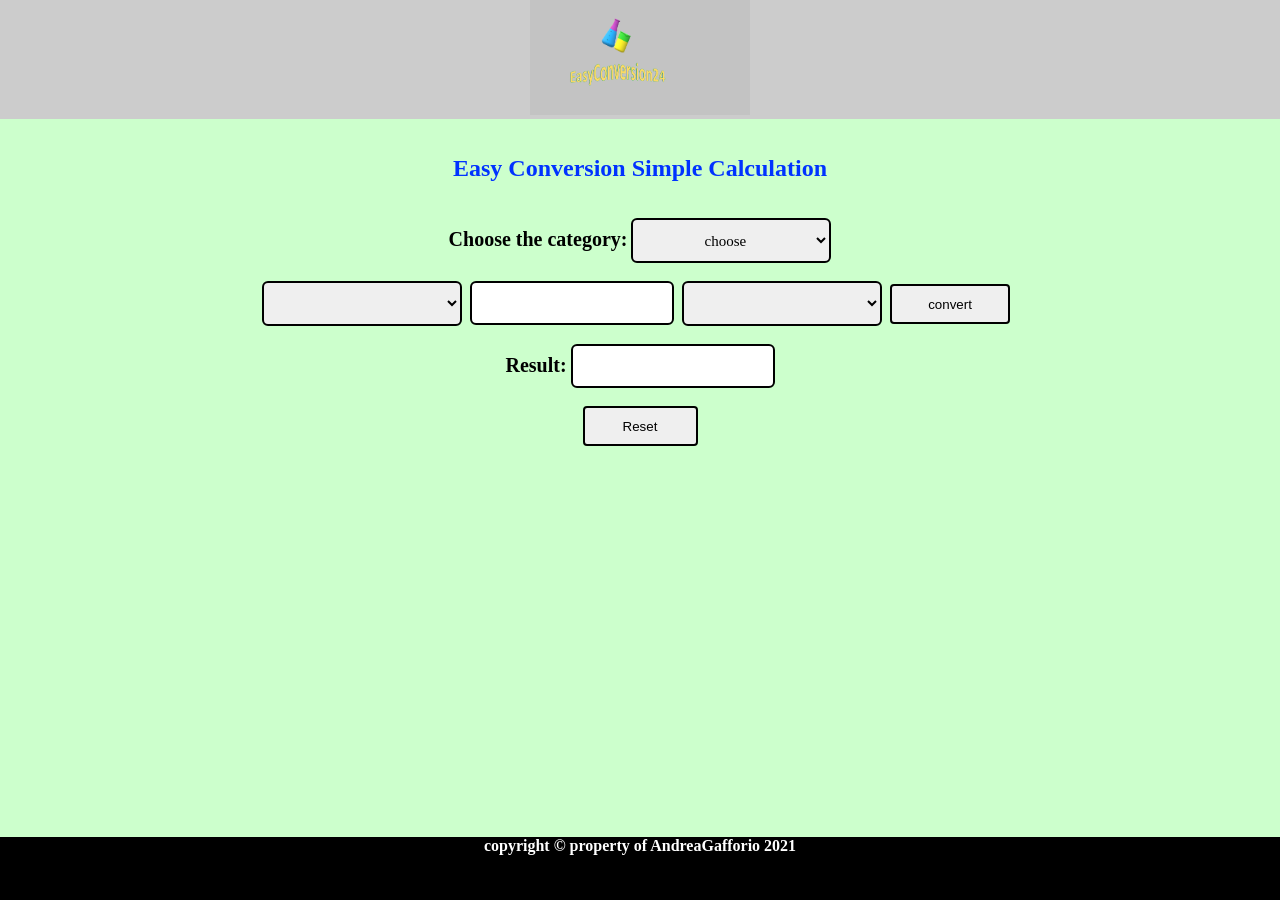
==== index.html @ 1b1e8571 "Fix logo source and clean up HTML structure Updated logo image source in header and removed unnecess" ====
<!DOCTYPE html>

<html lang="eng">

<head>
<meta charset ="UTF-8">


<meta name="viewport" content="width=device-width, initial-scale=1.0">
<meta name="description" content="Conversion measure">
<meta name="copyright" content="This Web site is protected by the owner Copyright" />

<title>EasyConversion24</title>
<link rel="icon" type="image/gif/png" href="img/logo/ConversionLogo.png">

<link rel="stylesheet" href="Css/ConversionCSS.css">
</head>

<header>

<div align="center" id="img12">
<img src="img/logo/LogoConv.png" height="115px" width="220px"></img>
</div>


</header><br><br>

<body>


<script src="JS/Conversion.js"></script>

<h2 id="h2">Easy Conversion Simple Calculation </h2><br><br>

<div align="center">
<label for="category" > Choose the category:</label>  
<select id="category1" name="category" onchange="fillin()">
  <option value="none">choose</option>
  <option value="temperature">temperature</option>
  <option value="speed">speed</option>
  <option value="length">length</option>
  <option value="weight">weight</option>
  <option value="volume">volume</option>
</select>
</div><br>

<!-- Choose the meseaure -->
<div align="center">
<select name="category2" class="Cat2" id="category2">
 </select>&nbsp   
<input type="text" id="txt1"/>&nbsp 
<!-- Choose the measure 2 -->
<select name="category3" id="category3">
</select>&nbsp
<button align="center" id="button">convert</button> &nbsp
</div><br>

<div align="center">
<!--output-->
<label>Result:</label>
<input type="text" id="txt2">
</div><br>
<!--Reset button-->
<div align="center">
<input type="reset" value="Reset" class="reseting">
</div><br>

<script src="JS/calc.js"></script>
<script src="JS/Reset.js"></script>

<!--Output the error-->
<div align="center" class="diverror">
<p class="advice"></p>
</div><br>

<!--Output the formula -->
<div align="center">
<p class="explain"></p>
</div><br>

</body><br>

<footer>
<div class="footlink">
<b>copyright &copy property of AndreaGafforio 2021</b>
</div>
</footer>

</html>
---- Css/ConversionCSS.css ----
*{padding:0; margin:0;}

html{height:100%;}

#img12{border:0px;}

header {background-color:#CCCCCC; width:100; height:45;}

#category1{width:200px; height:45px; text-align:center;}

#size {font-size:18px;}

body{background-color:#CCFFCC; min-height:100%;}

.footlink{color:white; text-align:center;}

footer {margin-top:auto; bottom:0px; position:fixed; height:7%; width:100%;background-color:black; color:white;}

.Cat2{width:200px; height:45px;}

#category3{width:200px; height:45px;}

.advice{color:red; font-weight:bold; font-size:16.5px; }
.diverror{background-color:#FFCCFF;}

#h2{text-align:center; font-family:calibri; color:#0033FF;}

#txt1{font-size:15px; width:200px; height:40px; border:2px solid black; border-radius:6px; text-align:center;}

#txt2{font-size:15px; width:200px; height:40px; border-radius:6px; border:2px solid black; text-align:center;}

select{font-family:verdana; font-size:15px; border-radius:6px; border:2px solid black;}

label{font-weight:bold; font-family:calibri; font-size:20px;}

button{width:120px; height:40px; border-radius:4px; border:2px solid black;}

.reseting{width:115px; height:40px; border-radius:4px; border:2px solid black;}

.explain{font-weight:bold; font-size:15px; font-family:verdana;}

.email{font-family:calibri; color:blue;}

.social{font-family:calibri; color:#FF0033;}
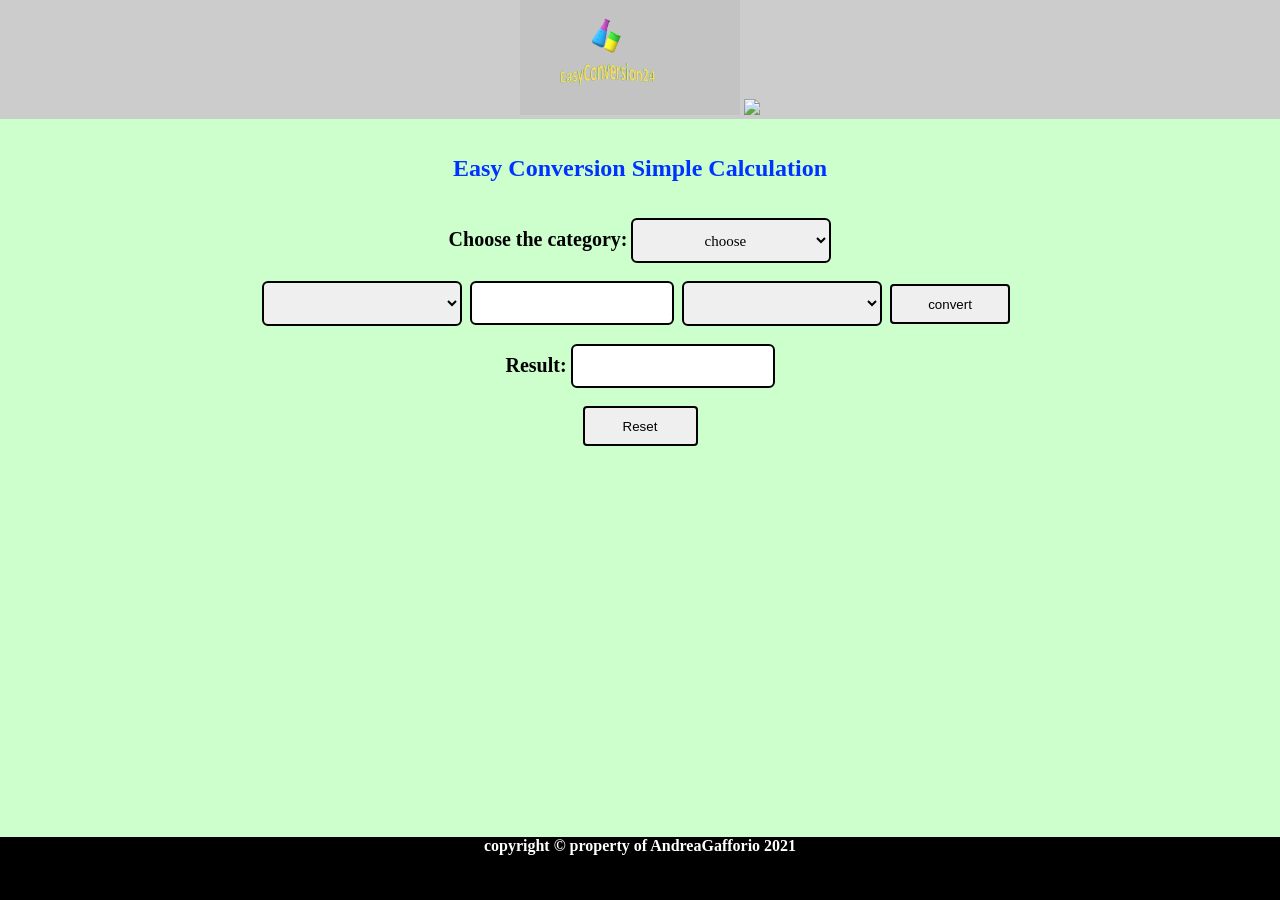
==== commit e34c9a21: "Add logo image to header in index.html" ====
--- a/index.html
+++ b/index.html
@@ -11,7 +11,6 @@
 <meta name="copyright" content="This Web site is protected by the owner Copyright" />
 
 <title>EasyConversion24</title>
-<link rel="icon" type="image/gif/png" href="img/logo/ConversionLogo.png">
 
 <link rel="stylesheet" href="Css/ConversionCSS.css">
 </head>
@@ -20,6 +19,7 @@
 
 <div align="center" id="img12">
 <img src="img/logo/LogoConv.png" height="115px" width="220px"></img>
+<img src="img/logo/ConversionLogo.png" width="300"></img> 
 </div>
 
 
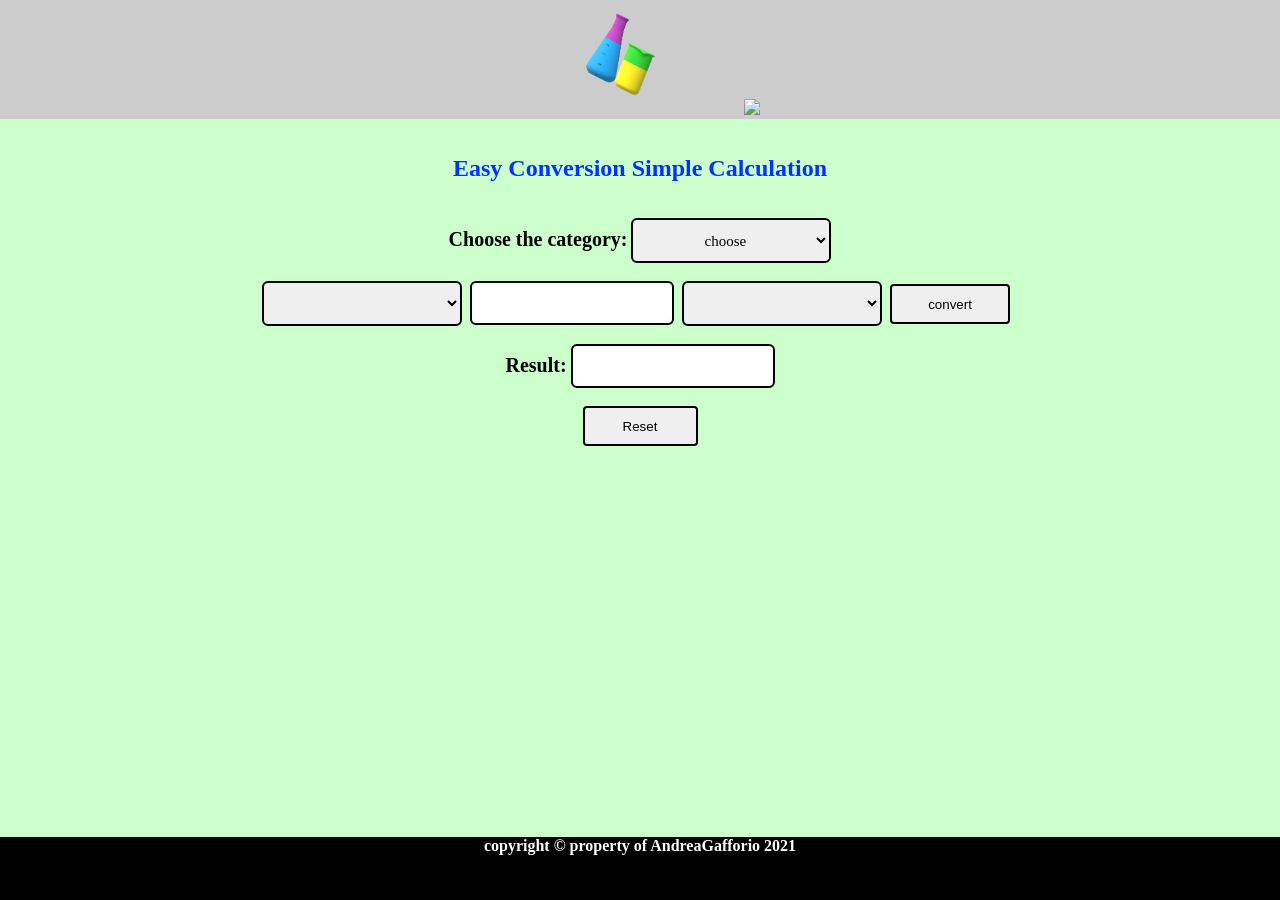
==== commit 4f6d2706: "Update logo image source in index.html" ====
--- a/index.html
+++ b/index.html
@@ -18,7 +18,7 @@
 <header>
 
 <div align="center" id="img12">
-<img src="img/logo/LogoConv.png" height="115px" width="220px"></img>
+<img src="img/logo/Logo.png" height="115px" width="220px"></img>
 <img src="img/logo/ConversionLogo.png" width="300"></img> 
 </div>
 
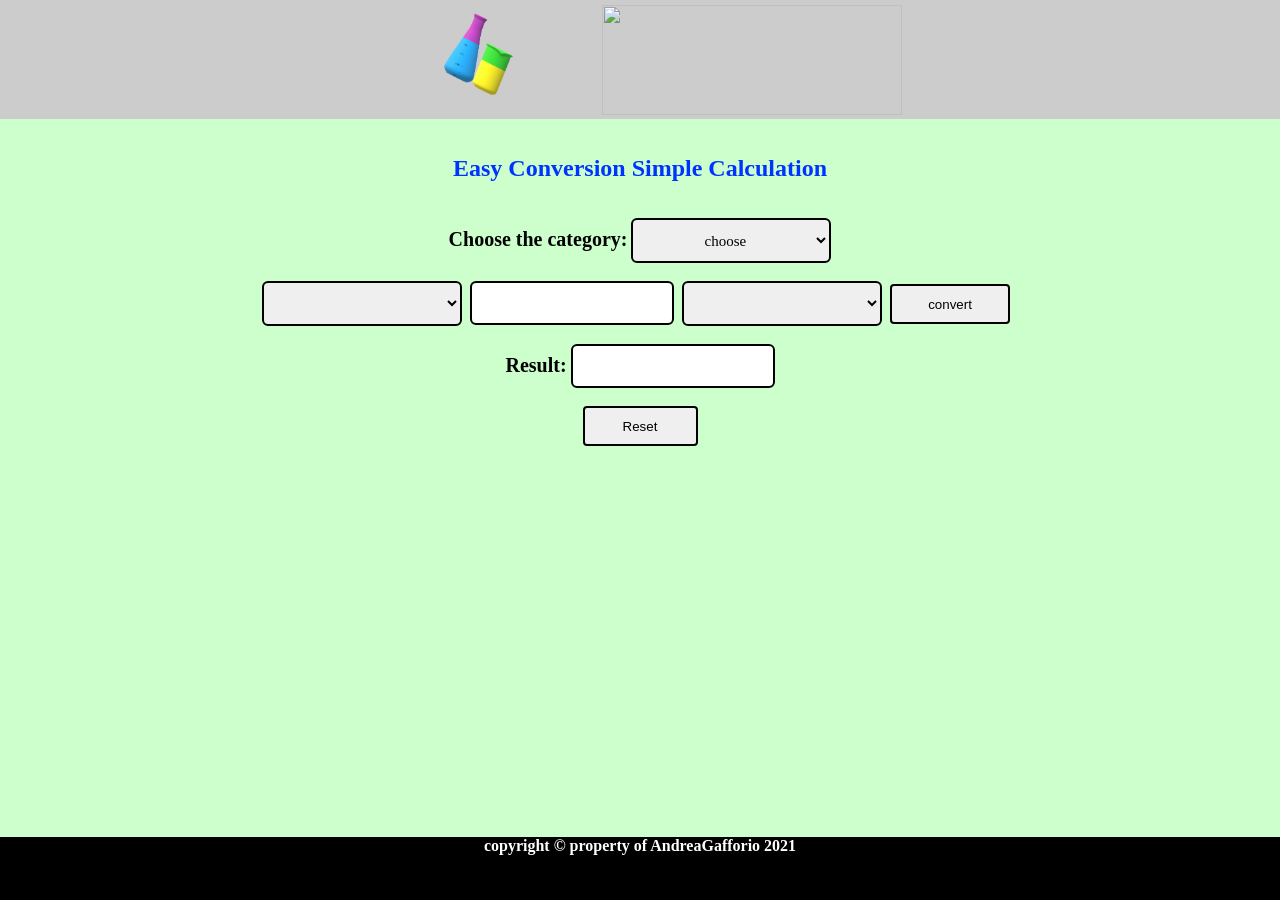
==== commit a4c61138: "Fix HTML structure and formatting issues" ====
--- a/index.html
+++ b/index.html
@@ -19,7 +19,7 @@
 
 <div align="center" id="img12">
 <img src="img/logo/Logo.png" height="115px" width="220px"></img>
-<img src="img/logo/ConversionLogo.png" width="300"></img> 
+<img src="img/logo/ConversionLogo.png" height="110" width="300"></img> 
 </div>
 
 
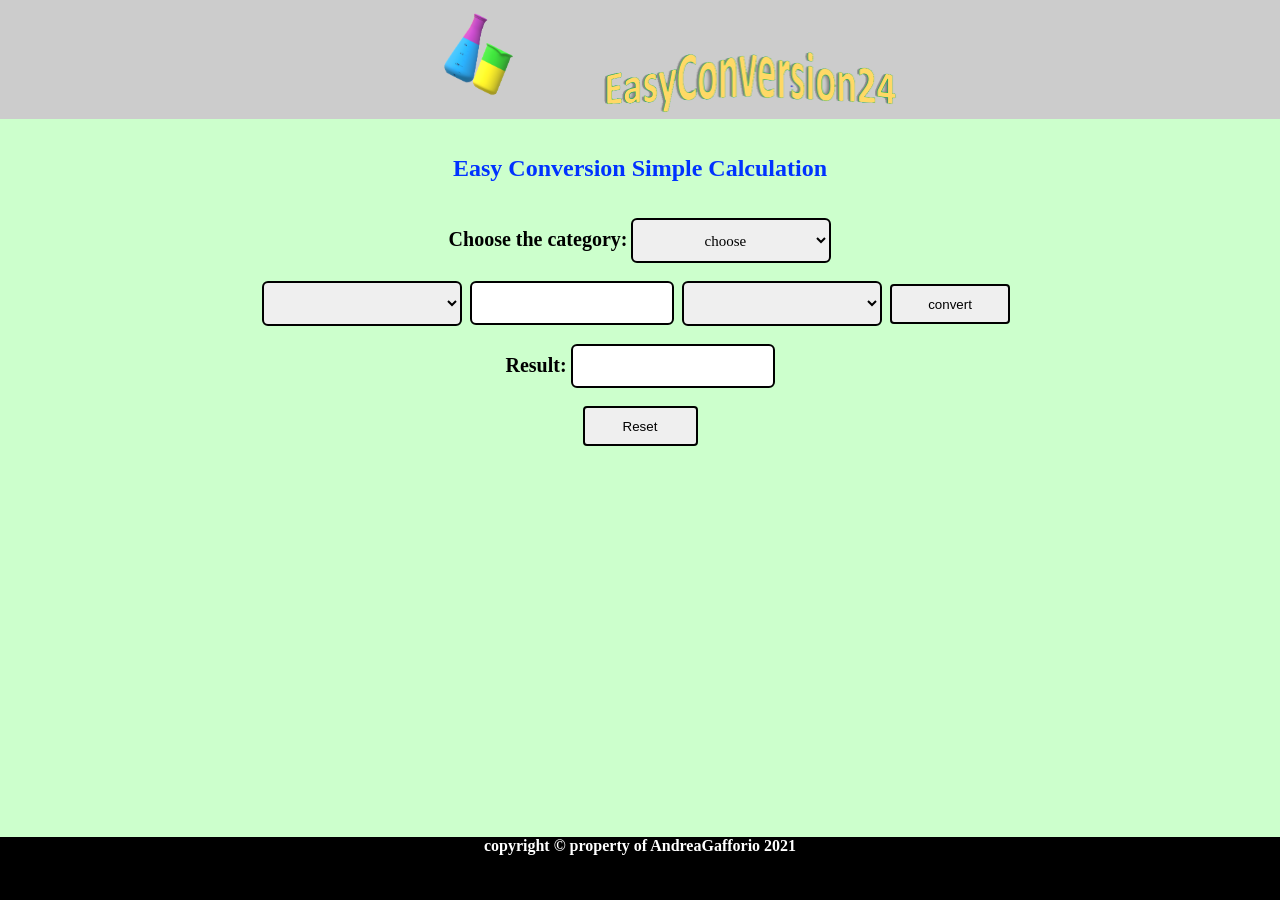
==== commit 25d90c50: "Fix logo image filename and clean up HTML" ====
--- a/index.html
+++ b/index.html
@@ -19,7 +19,7 @@
 
 <div align="center" id="img12">
 <img src="img/logo/Logo.png" height="115px" width="220px"></img>
-<img src="img/logo/ConversionLogo.png" height="110" width="300"></img> 
+<img src="img/logo/ConversionLogo.PNG" width="300"></img> 
 </div>
 
 
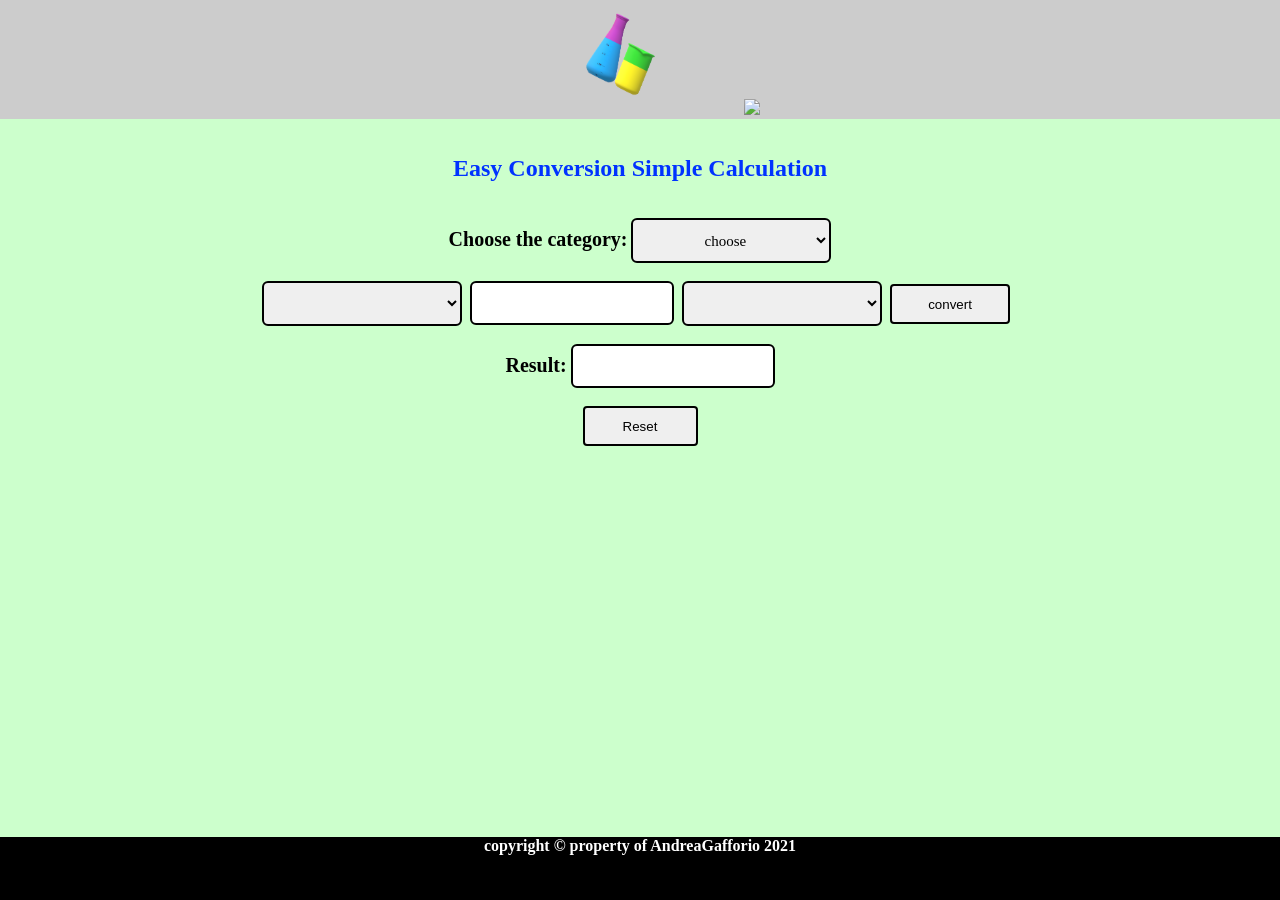
==== commit 27b5a240: "Fix image source path for ConversionLogo" ====
--- a/index.html
+++ b/index.html
@@ -19,7 +19,7 @@
 
 <div align="center" id="img12">
 <img src="img/logo/Logo.png" height="115px" width="220px"></img>
-<img src="img/logo/ConversionLogo.PNG" width="300"></img> 
+<img src="../logo/ConversionLogo.PNG" width="300"></img> 
 </div>
 
 
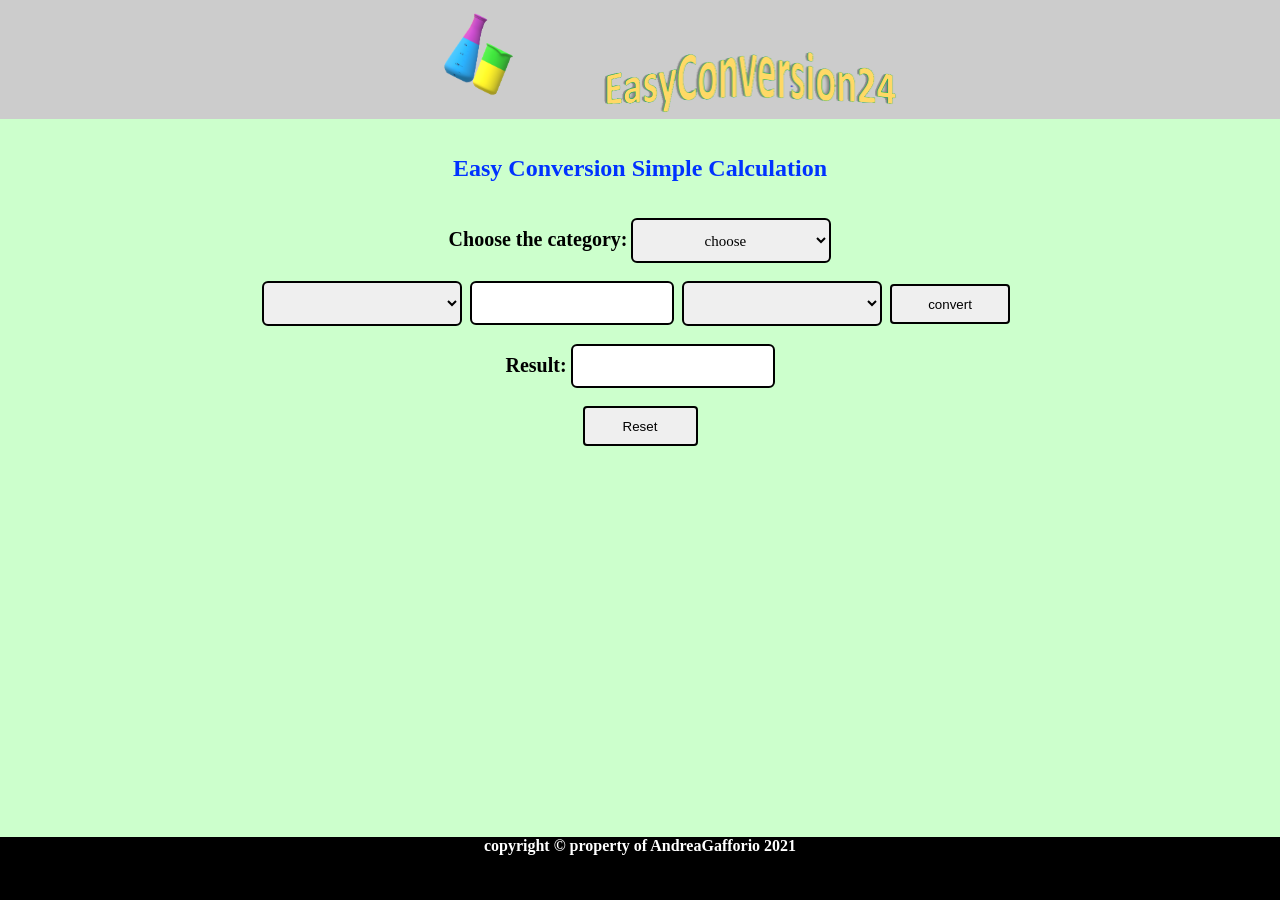
==== commit d9b951f3: "Fix HTML formatting and structure" ====
--- a/index.html
+++ b/index.html
@@ -19,7 +19,7 @@
 
 <div align="center" id="img12">
 <img src="img/logo/Logo.png" height="115px" width="220px"></img>
-<img src="../logo/ConversionLogo.PNG" width="300"></img> 
+<img src="img/logo/ConversionLogo.PNG" width="300"></img> 
 </div>
 
 
